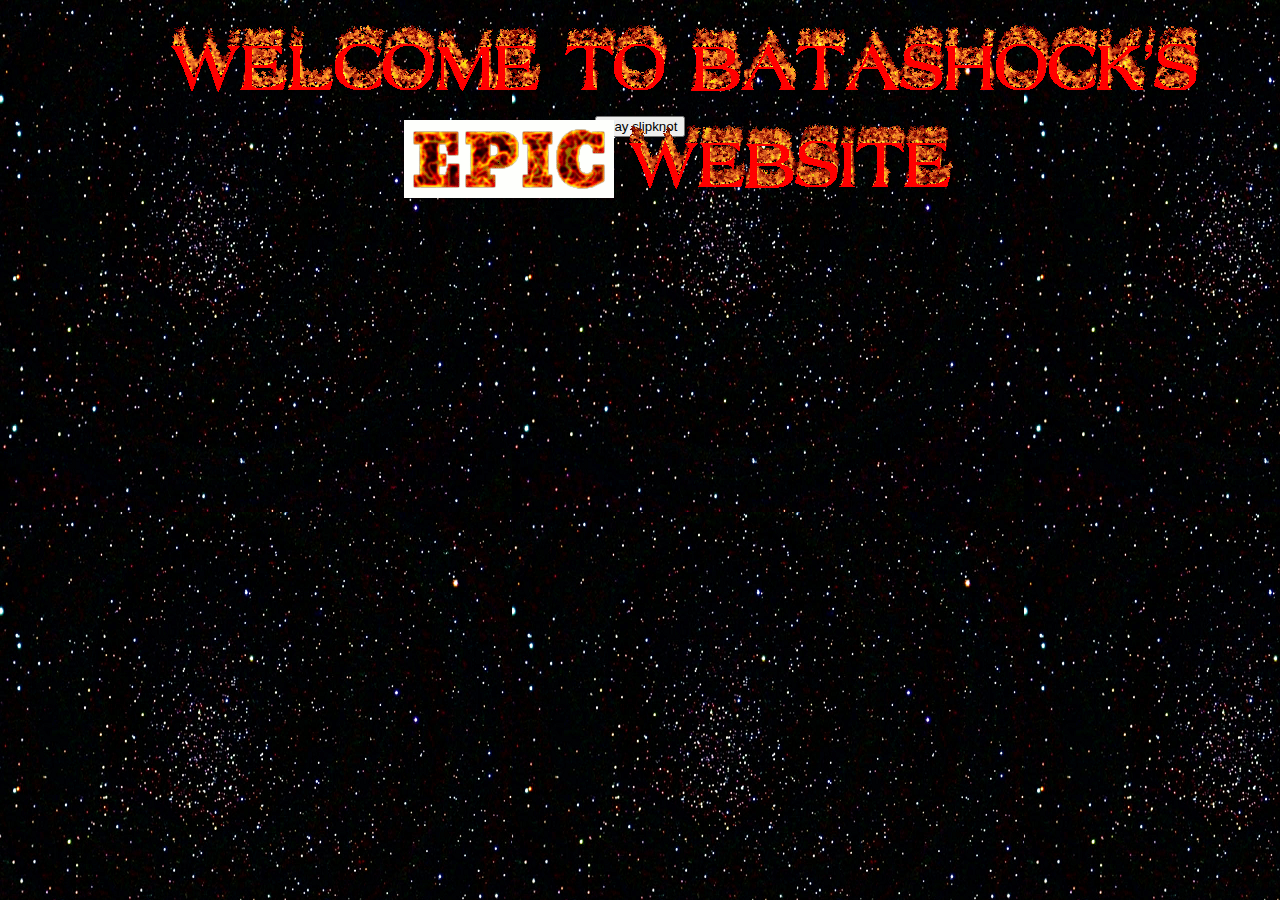
==== coolsite/index.html @ cdce7f1c "COOL SITE L33T EPIC" ====
<!DOCTYPE html>
<html lang="en">
<head>
<script src=('midi.js')></script>
</head>
<link rel="stylesheet" href="style.css">
<body>
<div id="title">
<img src="WELCOME TO.gif" id="welcometo">
<img src="EPIC.gif" id="epicimg">
<img src="WEBSITE.gif" id="websitegif">
</div>
<br>
<br>
<br>
<br>
<br>
<br>
<button onClick="MIDIjs.play('TheHereticAnthem.mid');">Play slipknot</button>
</html>
---- coolsite/style.css ----
@keyframes EPIC {
	from {opacity: 100%;}
	to {opacity: 0%;}
}

#epicimg {
	animation-name: EPIC;
	animation-duration: 0.2s;
	animation-timing-function: linear;
	animation-direction: alternate;
	animation-iteration-count: infinite;
}

#title {
	position: absolute;
	left:7.25%;
	margin: auto;
}

body {
	text-align:center;
	background-image: url('stars.bmp');
}
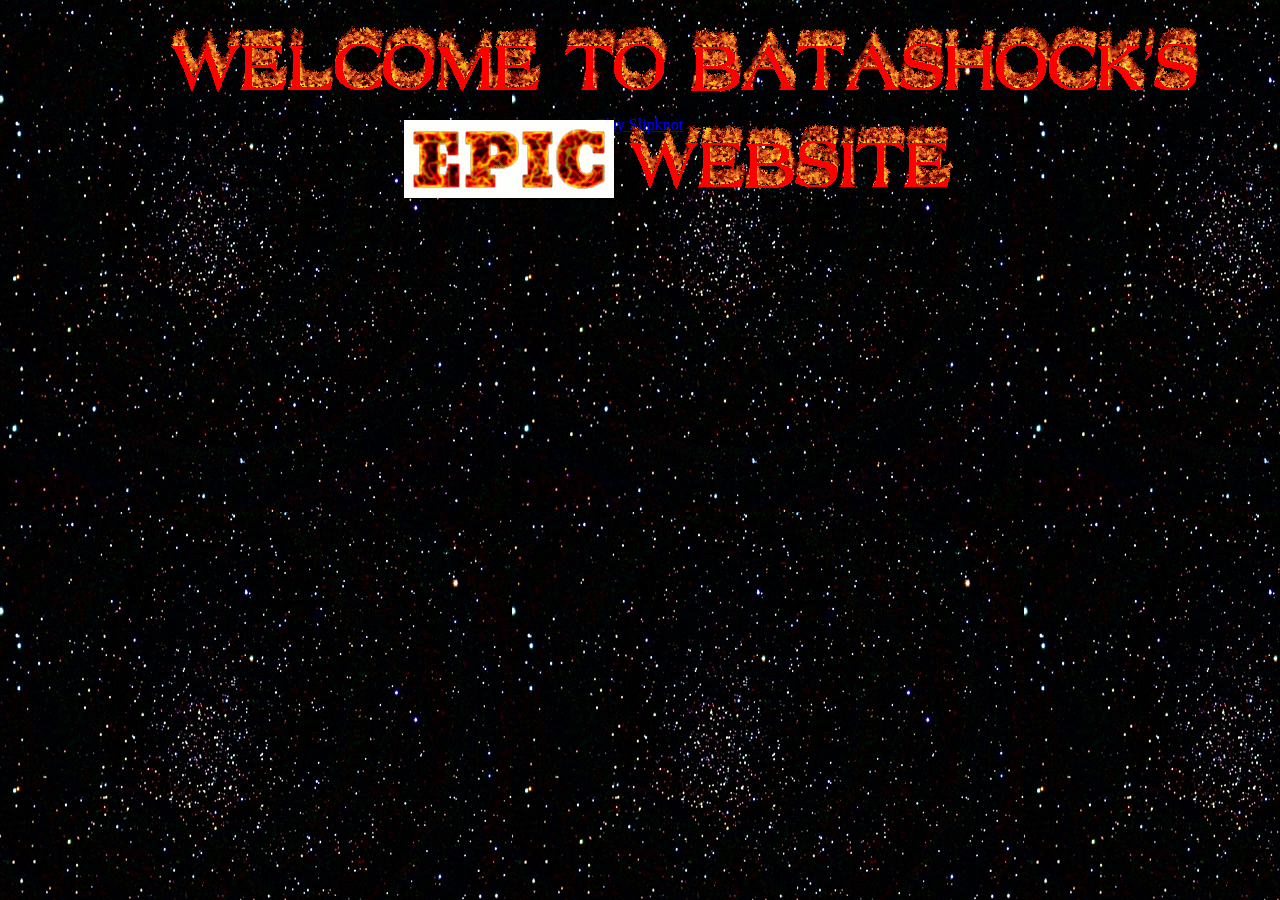
==== commit 15015732: "please work now" ====
--- a/coolsite/index.html
+++ b/coolsite/index.html
@@ -1,9 +1,9 @@
 <!DOCTYPE html>
 <html lang="en">
 <head>
-<script src=('midi.js')></script>
+<script type='text/javascript' src='//www.midijs.net/lib/midi.js'></script>
+<link rel="stylesheet" href="style.css">
 </head>
-<link rel="stylesheet" href="style.css">
 <body>
 <div id="title">
 <img src="WELCOME TO.gif" id="welcometo">
@@ -16,5 +16,6 @@
 <br>
 <br>
 <br>
-<button onClick="MIDIjs.play('TheHereticAnthem.mid');">Play slipknot</button>
+<a href="#" onClick="MIDIjs.play('TheHereticAnthem.mid');">Play Slipknot</a>
+</body>
 </html>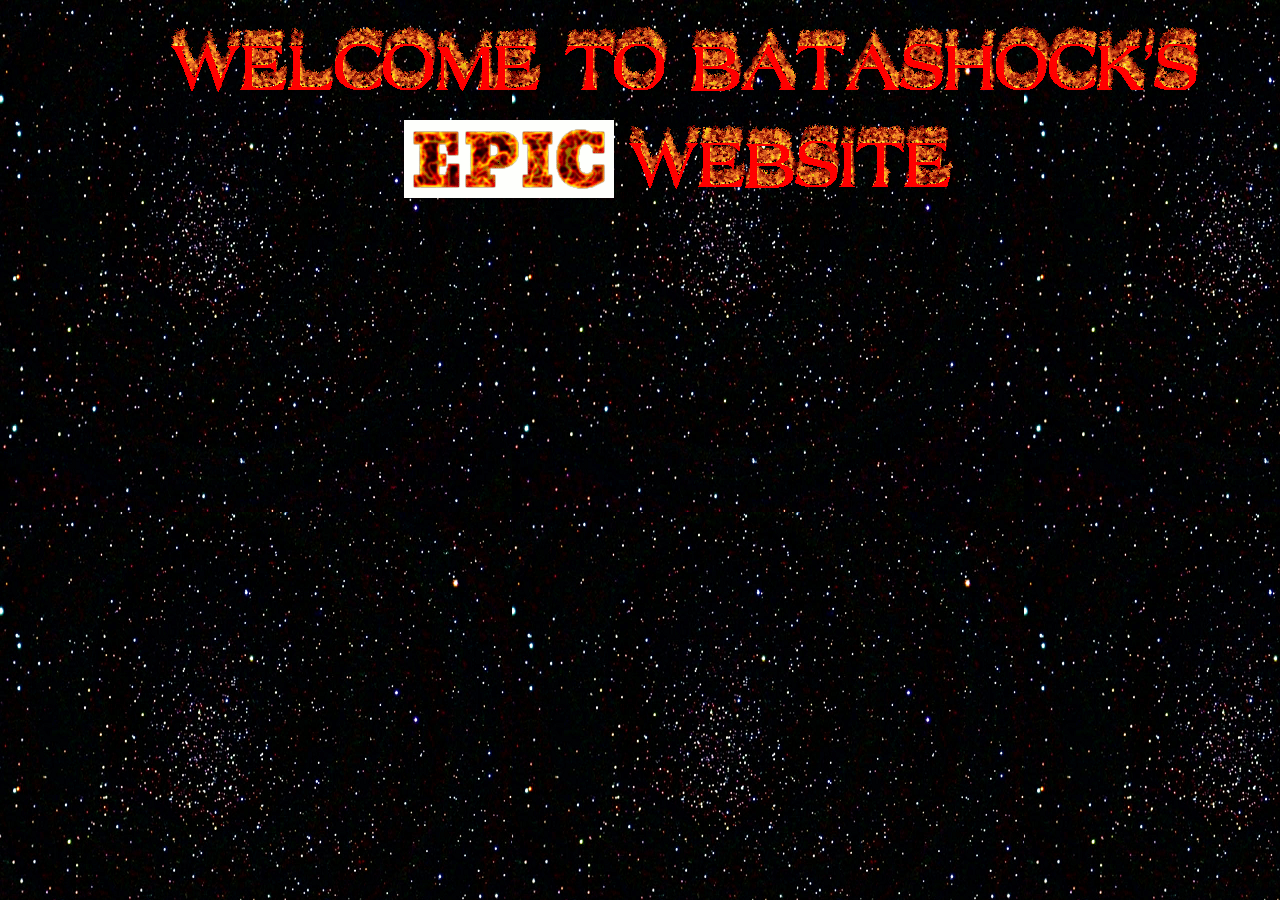
==== commit 95939c03: "Autoplay" ====
--- a/coolsite/index.html
+++ b/coolsite/index.html
@@ -2,6 +2,7 @@
 <html lang="en">
 <head>
 <script type='text/javascript' src='//www.midijs.net/lib/midi.js'></script>
+<script type='text/javascript'>MIDIjs.play('TheHereticAnthem.mid');</script>
 <link rel="stylesheet" href="style.css">
 </head>
 <body>
@@ -16,6 +17,5 @@
 <br>
 <br>
 <br>
-<a href="#" onClick="MIDIjs.play('TheHereticAnthem.mid');">Play Slipknot</a>
 </body>
 </html>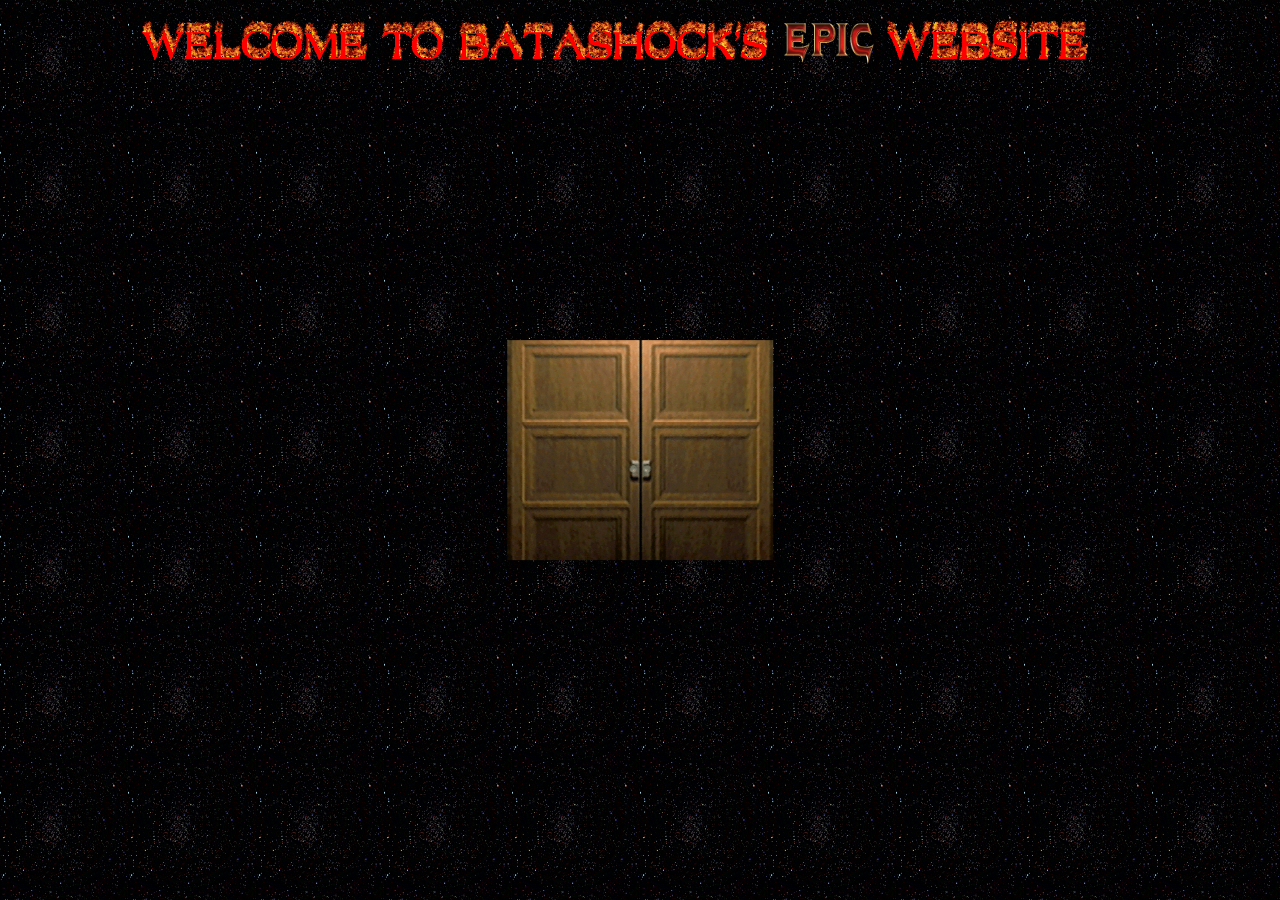
==== commit c45aeb19: "Testing" ====
--- a/coolsite/index.html
+++ b/coolsite/index.html
@@ -2,20 +2,22 @@
 <html lang="en">
 <head>
 <script type='text/javascript' src='//www.midijs.net/lib/midi.js'></script>
-<script type='text/javascript'>MIDIjs.play('TheHereticAnthem.mid');</script>
+<script type="text/javascript">
+    function changeImage(h) {
+	document.getElementById("door").src=h;
+	MIDIjs.play('TheHereticAnthem.mid');
+    }
+</script>
 <link rel="stylesheet" href="style.css">
 </head>
 <body>
 <div id="title">
 <img src="WELCOME TO.gif" id="welcometo">
-<img src="EPIC.gif" id="epicimg">
+<img src="EPIC.png" id="epicimg">
 <img src="WEBSITE.gif" id="websitegif">
 </div>
-<br>
-<br>
-<br>
-<br>
-<br>
-<br>
+<div id="doordiv">
+<img id="door" src='door.png' onclick='changeImage("door.gif");'>
+</div>
 </body>
 </html>--- a/coolsite/style.css
+++ b/coolsite/style.css
@@ -13,11 +13,30 @@
 
 #title {
 	position: absolute;
-	left:7.25%;
-	margin: auto;
+	margin-left: 10%;
 }
 
 body {
-	text-align:center;
 	background-image: url('stars.bmp');
+    background-size: 10vw;
+}
+
+#welcometo {
+    width: 50vw;
+}
+
+#epicimg {
+    width: 7.5vw;
+}
+
+#websitegif {
+    width: 17vw;
+}
+
+#door {
+	top: 50%;
+	left: 50%;
+	transform: translate(-50%, -50%);
+	position: absolute;
+	max-width: 20.75vw;
 }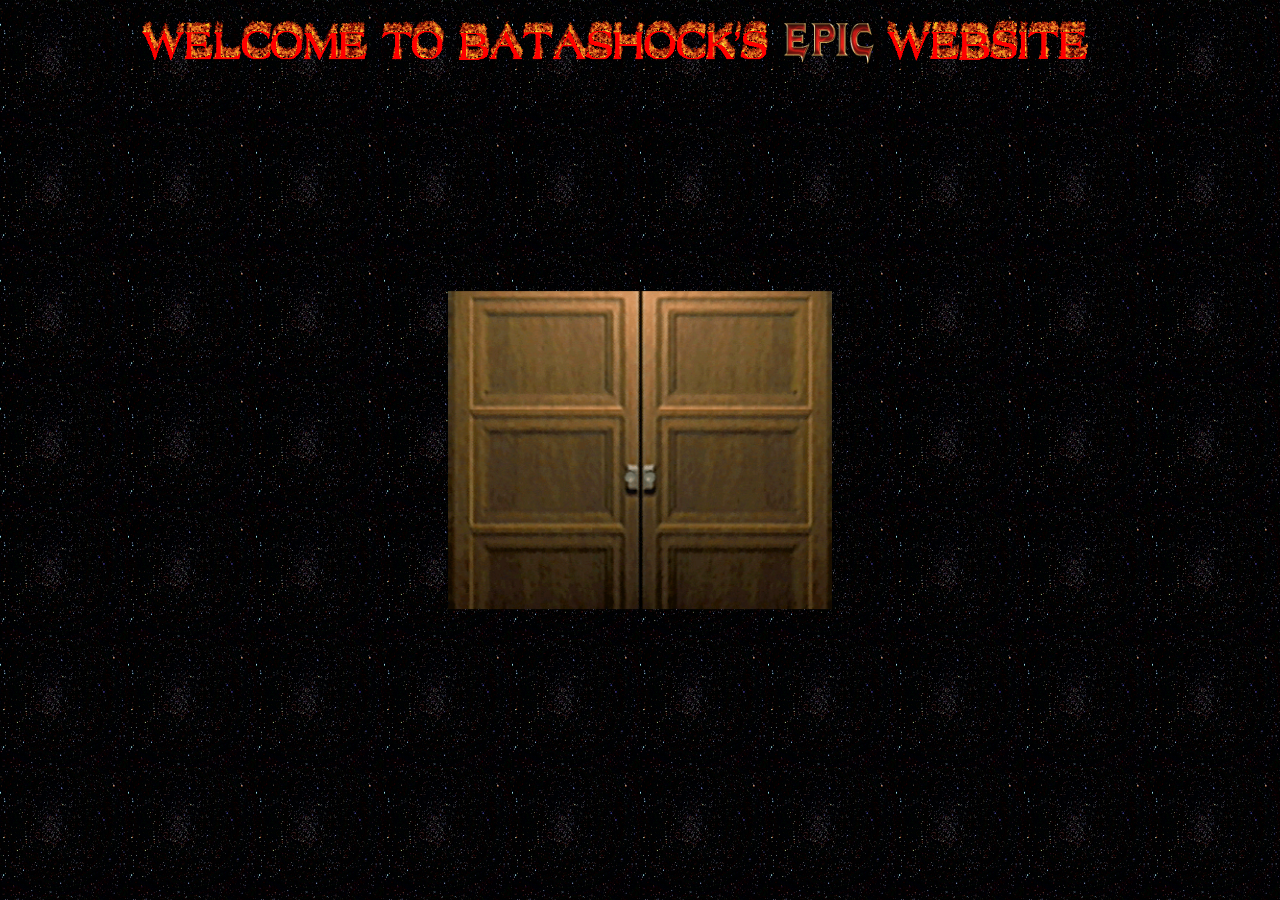
==== commit 7724f2a5: "AAAAAAAA" ====
--- a/coolsite/index.html
+++ b/coolsite/index.html
@@ -6,7 +6,13 @@
     function changeImage(h) {
 	document.getElementById("door").src=h;
 	MIDIjs.play('TheHereticAnthem.mid');
-    }
+	
+}
+</script>
+<script type="text/javascript">
+	function removedoor() {
+	document.getElementById("door").style.width="0px";
+}
 </script>
 <link rel="stylesheet" href="style.css">
 </head>
@@ -16,8 +22,6 @@
 <img src="EPIC.png" id="epicimg">
 <img src="WEBSITE.gif" id="websitegif">
 </div>
-<div id="doordiv">
 <img id="door" src='door.png' onclick='changeImage("door.gif");'>
-</div>
 </body>
 </html>--- a/coolsite/style.css
+++ b/coolsite/style.css
@@ -38,5 +38,5 @@
 	left: 50%;
 	transform: translate(-50%, -50%);
 	position: absolute;
-	max-width: 20.75vw;
+	width: 30vw;
 }